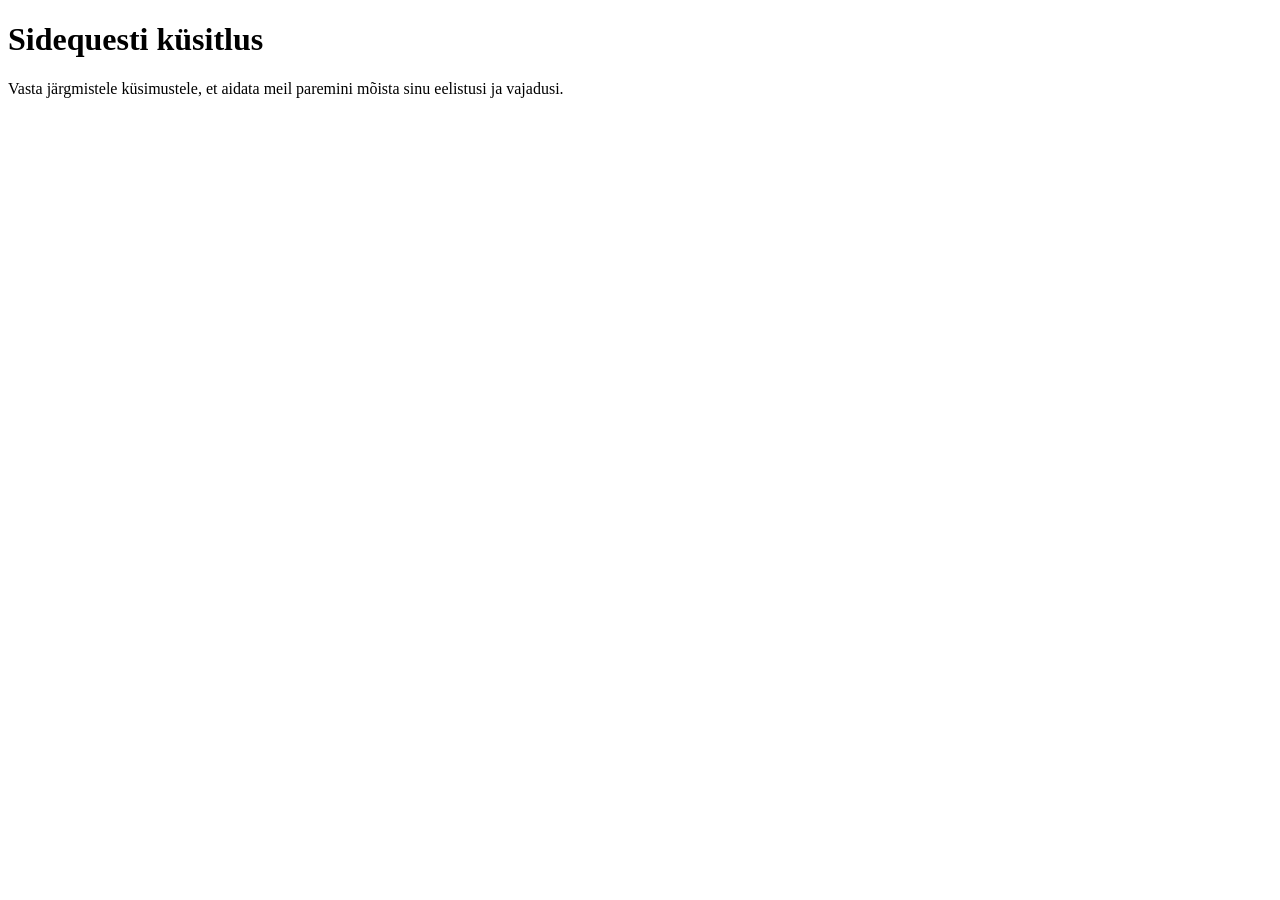
==== quiz.html @ 791a4bfa "täiendus" ====
<!DOCTYPE html>
<html lang="et">
<head>
    <meta charset="UTF-8">
    <meta name="viewport" content="width=device-width, initial-scale=1.0">
    <title>Sidequest</title>
</head>
<body>
    <h1>Sidequesti küsitlus</h1>
    <p>Vasta järgmistele küsimustele, et aidata meil paremini mõista sinu eelistusi ja vajadusi.</p>
</body></html>
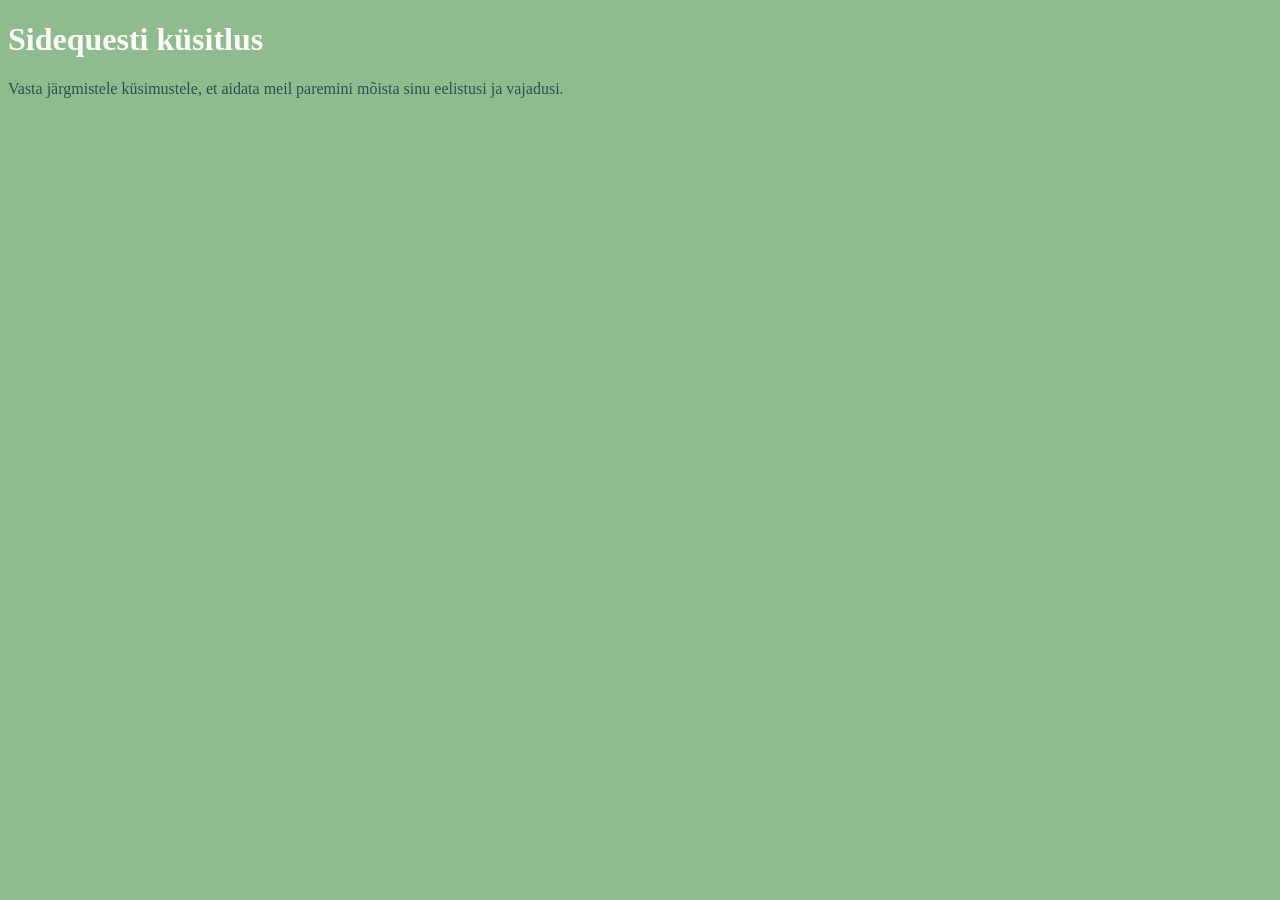
==== commit 6b03ee22: "Lisa style.css" ====
--- a/quiz.html
+++ b/quiz.html
@@ -3,6 +3,7 @@
 <head>
     <meta charset="UTF-8">
     <meta name="viewport" content="width=device-width, initial-scale=1.0">
+    <link rel="stylesheet" type="text/css" href="style.css">
     <title>Sidequest</title>
 </head>
 <body>
--- a/style.css
+++ b/style.css
@@ -0,0 +1,17 @@
+body {background-color: DarkSeaGreen;}
+h1 {
+    color: Snow;
+}
+
+p {
+    color: DarkSlateGrey;
+}
+
+a {
+    color: DarkSlateGrey;
+}
+
+ul {
+    color: DarkSlateGrey;
+}
+
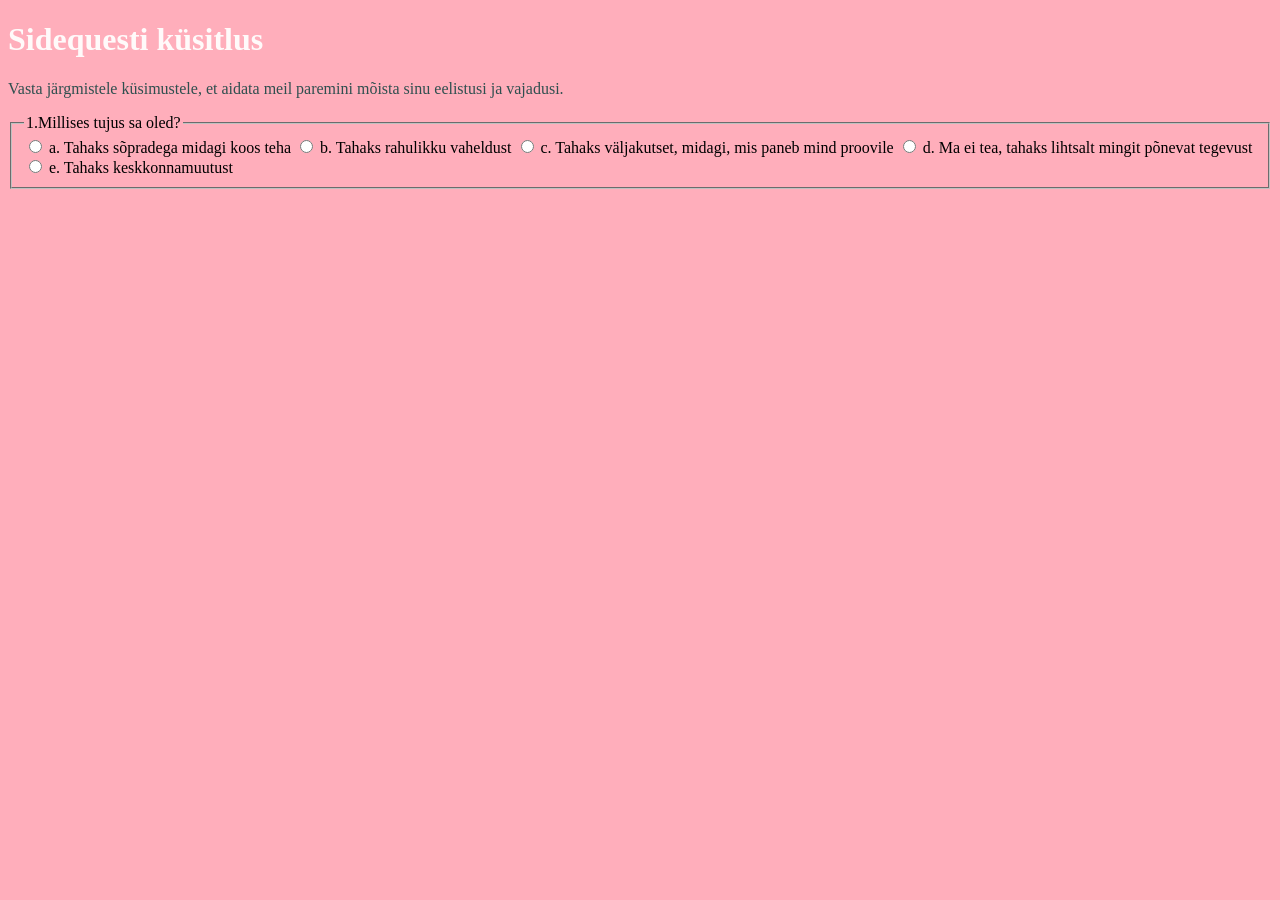
==== commit 4c2b058d: "essa küss" ====
--- a/quiz.html
+++ b/quiz.html
@@ -9,4 +9,27 @@
 <body>
     <h1>Sidequesti küsitlus</h1>
     <p>Vasta järgmistele küsimustele, et aidata meil paremini mõista sinu eelistusi ja vajadusi.</p>
-</body></html>+</body></html>
+<fieldset>
+    <legend>1.Millises tujus sa oled?</legend>
+    <label>
+        <input type="radio" name="tujus" value="sõpradega koos olemine">
+        a. Tahaks sõpradega midagi koos teha
+    </label>
+    <label>
+        <input type="radio" name="tujus" value="rahulik">
+        b. Tahaks rahulikku vaheldust
+    </label>
+    <label>
+        <input type="radio" name="tujus" value="seiklus">
+        c. Tahaks väljakutset, midagi, mis paneb mind proovile
+    </label>
+    <label>
+        <input type="radio" name="tujus" value="põnev">
+        d. Ma ei tea, tahaks lihtsalt mingit põnevat tegevust
+    </label>
+    <label>
+        <input type="radio" name="tujus" value="keskkonnamuutus">
+        e. Tahaks keskkonnamuutust
+    </label>
+</fieldset>
--- a/style.css
+++ b/style.css
@@ -1,4 +1,4 @@
-body {background-color: DarkSeaGreen;}
+body {background-color: rgb(255, 174, 187);}
 h1 {
     color: Snow;
 }
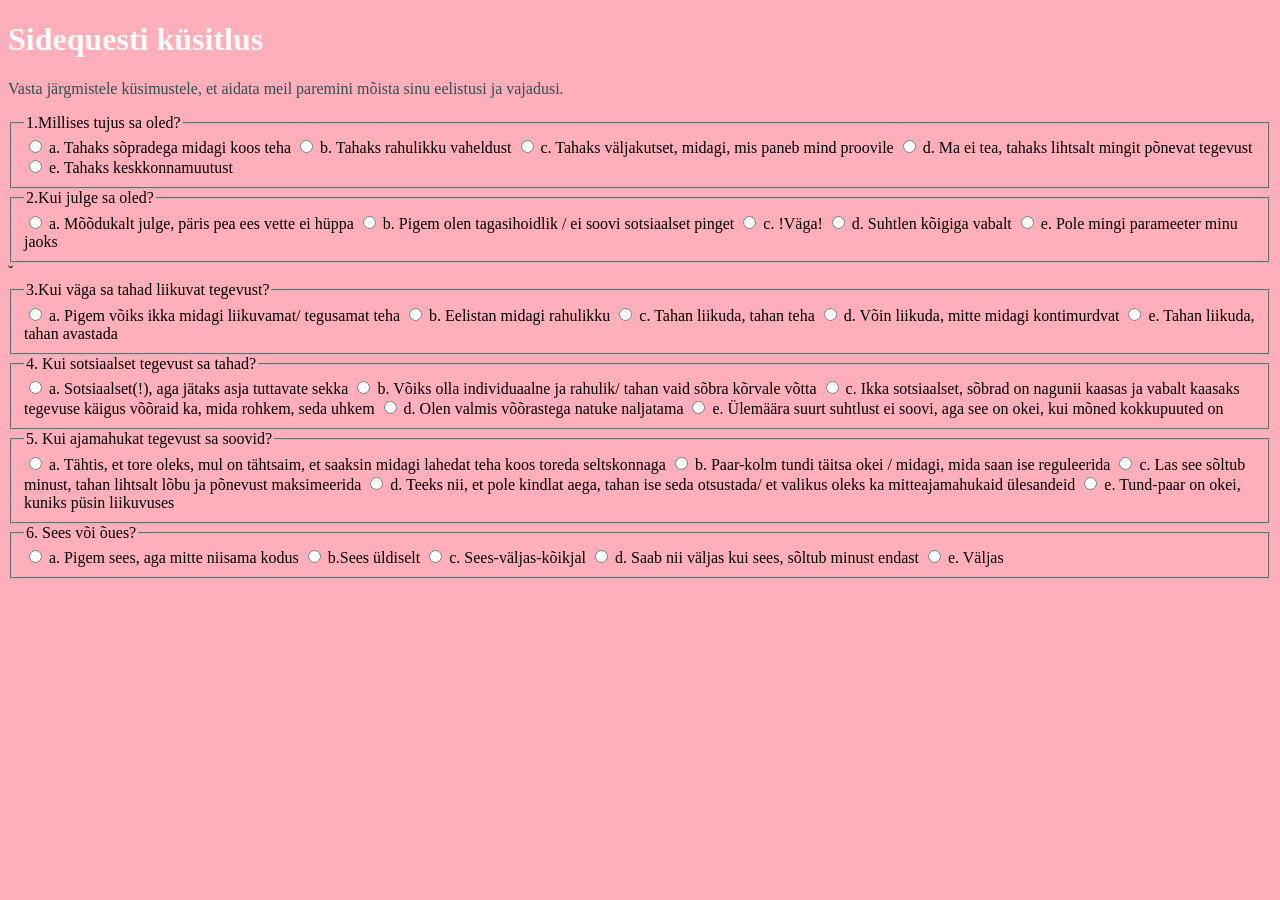
==== commit 49e065c3: "küsimused" ====
--- a/quiz.html
+++ b/quiz.html
@@ -33,3 +33,117 @@
         e. Tahaks keskkonnamuutust
     </label>
 </fieldset>
+<fieldset>
+    <legend>2.Kui julge sa oled?</legend>
+    <label>
+        <input type="radio" name="julge" value="mõõdukalt julge">
+        a. Mõõdukalt julge, päris pea ees vette ei hüppa 
+    </label>
+    <label>
+        <input type="radio" name="julge" value="pigem mitte julge">
+        b. Pigem olen tagasihoidlik / ei soovi sotsiaalset pinget
+    </label>
+    <label>
+        <input type="radio" name="julge" value="väga julge">
+        c. !Väga!
+    </label>
+    <label>
+        <input type="radio" name="julge" value="keskmiselt julge">
+        d. Suhtlen kõigiga vabalt
+    </label>
+    <label>
+        <input type="radio" name="julge" value="ükskõikne">
+        e. Pole mingi parameeter minu jaoks
+    </label>
+</fieldset>
+ˇ<fieldset>
+    <legend>3.Kui väga sa tahad liikuvat tegevust?</legend>
+    <label>
+        <input type="radio" name="pingutus" value="rohkem kui mõõdukalt">
+        a. Pigem võiks ikka midagi liikuvamat/ tegusamat teha
+    </label>
+    <label>
+        <input type="radio" name="pingutus" value="rahulik">
+        b. Eelistan midagi rahulikku
+    </label>
+    <label>
+        <input type="radio" name="pingutus" value="tegus">
+        c. Tahan liikuda, tahan teha
+    </label>
+    <label>
+        <input type="radio" name="pingutus" value="keskmiselt">
+        d. Võin liikuda, mitte midagi kontimurdvat
+    </label>
+    <label>
+        <input type="radio" name="pingutus" value="avastav">
+        e. Tahan liikuda, tahan avastada
+    </label>
+</fieldset>
+<fieldset>
+    <legend>4. Kui sotsiaalset tegevust sa tahad?</legend>
+    <label>
+        <input type="radio" name="pingutus" value="rohkem kui mõõdukalt">
+        a. Sotsiaalset(!), aga jätaks asja tuttavate sekka
+    </label>
+    <label>
+        <input type="radio" name="pingutus" value="rahulik">
+        b. Võiks olla individuaalne ja rahulik/ tahan vaid sõbra kõrvale võtta
+    </label>
+    <label>
+        <input type="radio" name="pingutus" value="tegus">
+        c. Ikka sotsiaalset, sõbrad on nagunii kaasas ja vabalt kaasaks tegevuse käigus võõraid ka, mida rohkem, seda uhkem
+    </label>
+    <label>
+        <input type="radio" name="pingutus" value="keskmiselt">
+        d. Olen valmis võõrastega natuke naljatama
+    </label>
+    <label>
+        <input type="radio" name="pingutus" value="avastav">
+        e. Ülemäära suurt suhtlust ei soovi, aga see on okei, kui mõned kokkupuuted on
+    </label>
+</fieldset>
+<fieldset>
+    <legend>5.  Kui ajamahukat tegevust sa soovid?</legend>
+    <label>
+        <input type="radio" name="pingutus" value="rohkem kui mõõdukalt">
+        a. Tähtis, et tore oleks, mul on tähtsaim, et saaksin midagi lahedat teha koos toreda seltskonnaga
+    </label>
+    <label>
+        <input type="radio" name="pingutus" value="rahulik">
+        b. Paar-kolm tundi täitsa okei / midagi, mida saan ise reguleerida
+    </label>
+    <label>
+        <input type="radio" name="pingutus" value="tegus">
+        c. Las see sõltub minust, tahan lihtsalt lõbu ja põnevust maksimeerida
+    </label>
+    <label>
+        <input type="radio" name="pingutus" value="keskmiselt">
+        d. Teeks nii, et pole kindlat aega, tahan ise seda otsustada/ et valikus oleks ka mitteajamahukaid ülesandeid
+    </label>
+    <label>
+        <input type="radio" name="pingutus" value="avastav">
+        e. Tund-paar on okei, kuniks püsin liikuvuses
+    </label>
+</fieldset>
+<fieldset>
+    <legend>6. Sees või õues? </legend>
+    <label>
+        <input type="radio" name="pingutus" value="rohkem kui mõõdukalt">
+        a. Pigem sees, aga mitte niisama kodus
+    </label>
+    <label>
+        <input type="radio" name="pingutus" value="rahulik">
+        b.Sees üldiselt
+    </label>
+    <label>
+        <input type="radio" name="pingutus" value="tegus">
+        c. Sees-väljas-kõikjal
+    </label>
+    <label>
+        <input type="radio" name="pingutus" value="keskmiselt">
+        d. Saab nii väljas kui sees, sõltub minust endast
+    </label>
+    <label>
+        <input type="radio" name="pingutus" value="avastav">
+        e. Väljas
+    </label>
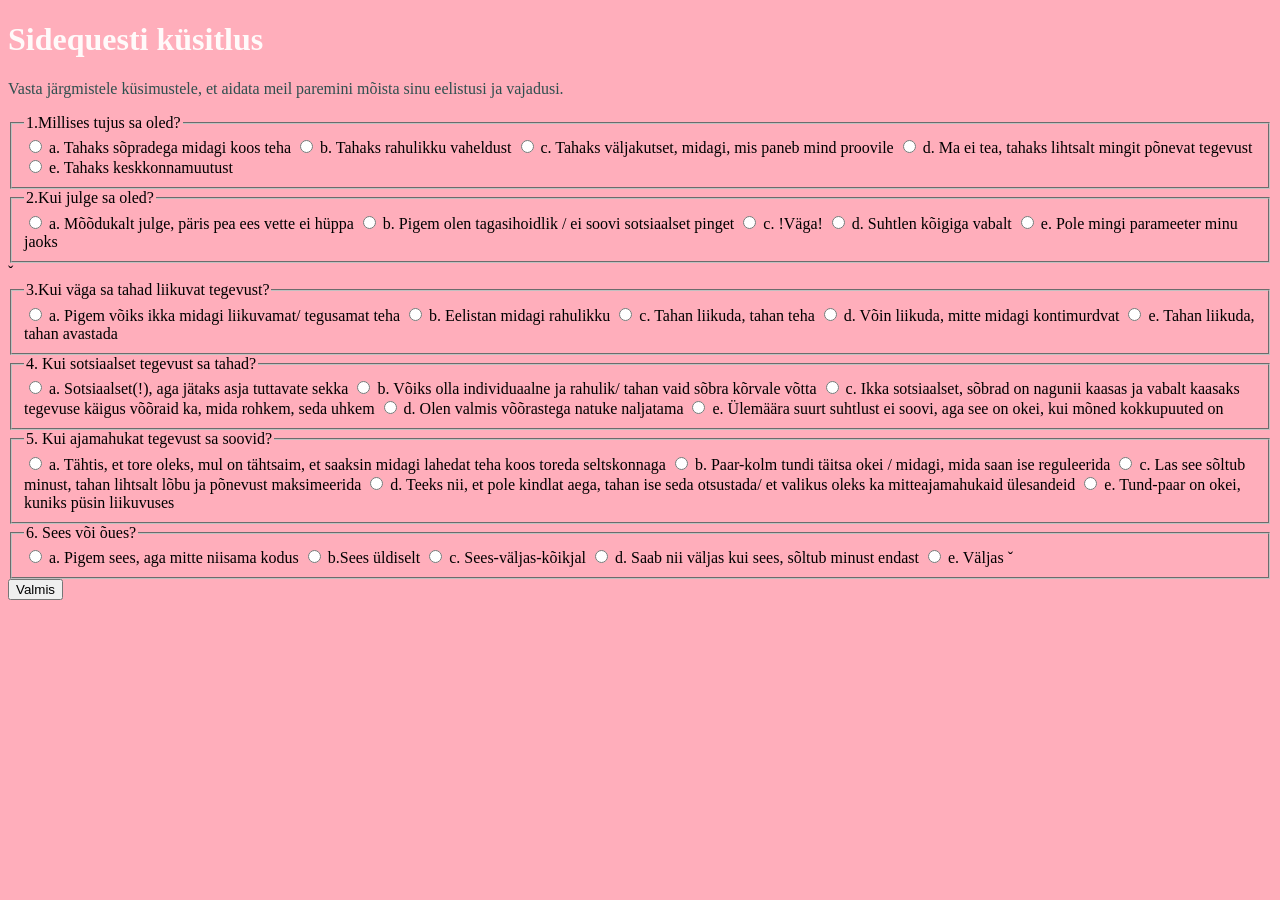
==== commit eca54248: "update idk kas sen norm" ====
--- a/quiz.html
+++ b/quiz.html
@@ -10,140 +10,162 @@
     <h1>Sidequesti küsitlus</h1>
     <p>Vasta järgmistele küsimustele, et aidata meil paremini mõista sinu eelistusi ja vajadusi.</p>
 </body></html>
+<form></form>
 <fieldset>
     <legend>1.Millises tujus sa oled?</legend>
     <label>
-        <input type="radio" name="tujus" value="sõpradega koos olemine">
+        <input type="radio" name="tujus" value="a">
         a. Tahaks sõpradega midagi koos teha
     </label>
     <label>
-        <input type="radio" name="tujus" value="rahulik">
+        <input type="radio" name="tujus" value="b">
         b. Tahaks rahulikku vaheldust
     </label>
     <label>
-        <input type="radio" name="tujus" value="seiklus">
+        <input type="radio" name="tujus" value="c">
         c. Tahaks väljakutset, midagi, mis paneb mind proovile
     </label>
     <label>
-        <input type="radio" name="tujus" value="põnev">
+        <input type="radio" name="tujus" value="d">
         d. Ma ei tea, tahaks lihtsalt mingit põnevat tegevust
     </label>
     <label>
-        <input type="radio" name="tujus" value="keskkonnamuutus">
+        <input type="radio" name="tujus" value="e">
         e. Tahaks keskkonnamuutust
     </label>
 </fieldset>
 <fieldset>
     <legend>2.Kui julge sa oled?</legend>
     <label>
-        <input type="radio" name="julge" value="mõõdukalt julge">
+        <input type="radio" name="julge" value="a">
         a. Mõõdukalt julge, päris pea ees vette ei hüppa 
     </label>
     <label>
-        <input type="radio" name="julge" value="pigem mitte julge">
+        <input type="radio" name="julge" value="b">
         b. Pigem olen tagasihoidlik / ei soovi sotsiaalset pinget
     </label>
     <label>
-        <input type="radio" name="julge" value="väga julge">
+        <input type="radio" name="julge" value="c">
         c. !Väga!
     </label>
     <label>
-        <input type="radio" name="julge" value="keskmiselt julge">
+        <input type="radio" name="julge" value="d">
         d. Suhtlen kõigiga vabalt
     </label>
     <label>
-        <input type="radio" name="julge" value="ükskõikne">
+        <input type="radio" name="julge" value="e">
         e. Pole mingi parameeter minu jaoks
     </label>
 </fieldset>
 ˇ<fieldset>
     <legend>3.Kui väga sa tahad liikuvat tegevust?</legend>
     <label>
-        <input type="radio" name="pingutus" value="rohkem kui mõõdukalt">
+        <input type="radio" name="pingutus" value="a">
         a. Pigem võiks ikka midagi liikuvamat/ tegusamat teha
     </label>
     <label>
-        <input type="radio" name="pingutus" value="rahulik">
+        <input type="radio" name="pingutus" value="b">
         b. Eelistan midagi rahulikku
     </label>
     <label>
-        <input type="radio" name="pingutus" value="tegus">
+        <input type="radio" name="pingutus" value="c">
         c. Tahan liikuda, tahan teha
     </label>
     <label>
-        <input type="radio" name="pingutus" value="keskmiselt">
+        <input type="radio" name="pingutus" value="d">
         d. Võin liikuda, mitte midagi kontimurdvat
     </label>
     <label>
-        <input type="radio" name="pingutus" value="avastav">
+        <input type="radio" name="pingutus" value="e">
         e. Tahan liikuda, tahan avastada
     </label>
 </fieldset>
 <fieldset>
     <legend>4. Kui sotsiaalset tegevust sa tahad?</legend>
     <label>
-        <input type="radio" name="pingutus" value="rohkem kui mõõdukalt">
+        <input type="radio" name="sotsiaalsus" value="a">
         a. Sotsiaalset(!), aga jätaks asja tuttavate sekka
     </label>
     <label>
-        <input type="radio" name="pingutus" value="rahulik">
+        <input type="radio" name="sotsiaalsus" value="b">
         b. Võiks olla individuaalne ja rahulik/ tahan vaid sõbra kõrvale võtta
     </label>
     <label>
-        <input type="radio" name="pingutus" value="tegus">
+        <input type="radio" name="sotsiaalsus" value="c">
         c. Ikka sotsiaalset, sõbrad on nagunii kaasas ja vabalt kaasaks tegevuse käigus võõraid ka, mida rohkem, seda uhkem
     </label>
     <label>
-        <input type="radio" name="pingutus" value="keskmiselt">
+        <input type="radio" name="sotsiaalsus" value="d">
         d. Olen valmis võõrastega natuke naljatama
     </label>
     <label>
-        <input type="radio" name="pingutus" value="avastav">
+        <input type="radio" name="sotsiaalsus" value="e">
         e. Ülemäära suurt suhtlust ei soovi, aga see on okei, kui mõned kokkupuuted on
     </label>
 </fieldset>
 <fieldset>
     <legend>5.  Kui ajamahukat tegevust sa soovid?</legend>
     <label>
-        <input type="radio" name="pingutus" value="rohkem kui mõõdukalt">
+        <input type="radio" name="aeg" value="a">
         a. Tähtis, et tore oleks, mul on tähtsaim, et saaksin midagi lahedat teha koos toreda seltskonnaga
     </label>
     <label>
-        <input type="radio" name="pingutus" value="rahulik">
+        <input type="radio" name="aeg" value="b">
         b. Paar-kolm tundi täitsa okei / midagi, mida saan ise reguleerida
     </label>
     <label>
-        <input type="radio" name="pingutus" value="tegus">
+        <input type="radio" name="aeg" value="c">
         c. Las see sõltub minust, tahan lihtsalt lõbu ja põnevust maksimeerida
     </label>
     <label>
-        <input type="radio" name="pingutus" value="keskmiselt">
+        <input type="radio" name="aeg" value="d">
         d. Teeks nii, et pole kindlat aega, tahan ise seda otsustada/ et valikus oleks ka mitteajamahukaid ülesandeid
     </label>
     <label>
-        <input type="radio" name="pingutus" value="avastav">
+        <input type="radio" name="aeg" value="e">
         e. Tund-paar on okei, kuniks püsin liikuvuses
     </label>
 </fieldset>
 <fieldset>
     <legend>6. Sees või õues? </legend>
     <label>
-        <input type="radio" name="pingutus" value="rohkem kui mõõdukalt">
+        <input type="radio" name="koht" value="a">
         a. Pigem sees, aga mitte niisama kodus
     </label>
     <label>
-        <input type="radio" name="pingutus" value="rahulik">
+        <input type="radio" name="koht" value="b">
         b.Sees üldiselt
     </label>
     <label>
-        <input type="radio" name="pingutus" value="tegus">
+        <input type="radio" name="koht" value="c">
         c. Sees-väljas-kõikjal
     </label>
     <label>
-        <input type="radio" name="pingutus" value="keskmiselt">
+        <input type="radio" name="koht" value="d">
         d. Saab nii väljas kui sees, sõltub minust endast
     </label>
     <label>
-        <input type="radio" name="pingutus" value="avastav">
+        <input type="radio" name="koht" value="e">
         e. Väljas
-    </label>+    </label>ˇ
+</fieldset>
+<button type="button" onclick="arvutaTulemused()">Valmis</button>
+</form>
+<p id="tulemus"></p>
+
+<script>
+    function arvutaTulemused() {
+        const loendur = { a: 0, b: 0, c: 0, d: 0, e: 0 };
+        const valitudNupud = document.querySelectorAll('input[type="radio"]:checked');
+
+        valitudNupud.forEach(nupp => {
+            const valik = nupp.value;
+            if (loendur.hasOwnProperty(valik)) {
+                loendur[valik]++;
+            }
+        });
+
+        const tulemuseTekst = `(a: ${loendur.a}, b: ${loendur.b}, c: ${loendur.c}, d: ${loendur.d}, e: ${loendur.e})`;
+        document.getElementById('tulemus').innerText = "Tulemused: " + tulemuseTekst;
+    }
+</script>
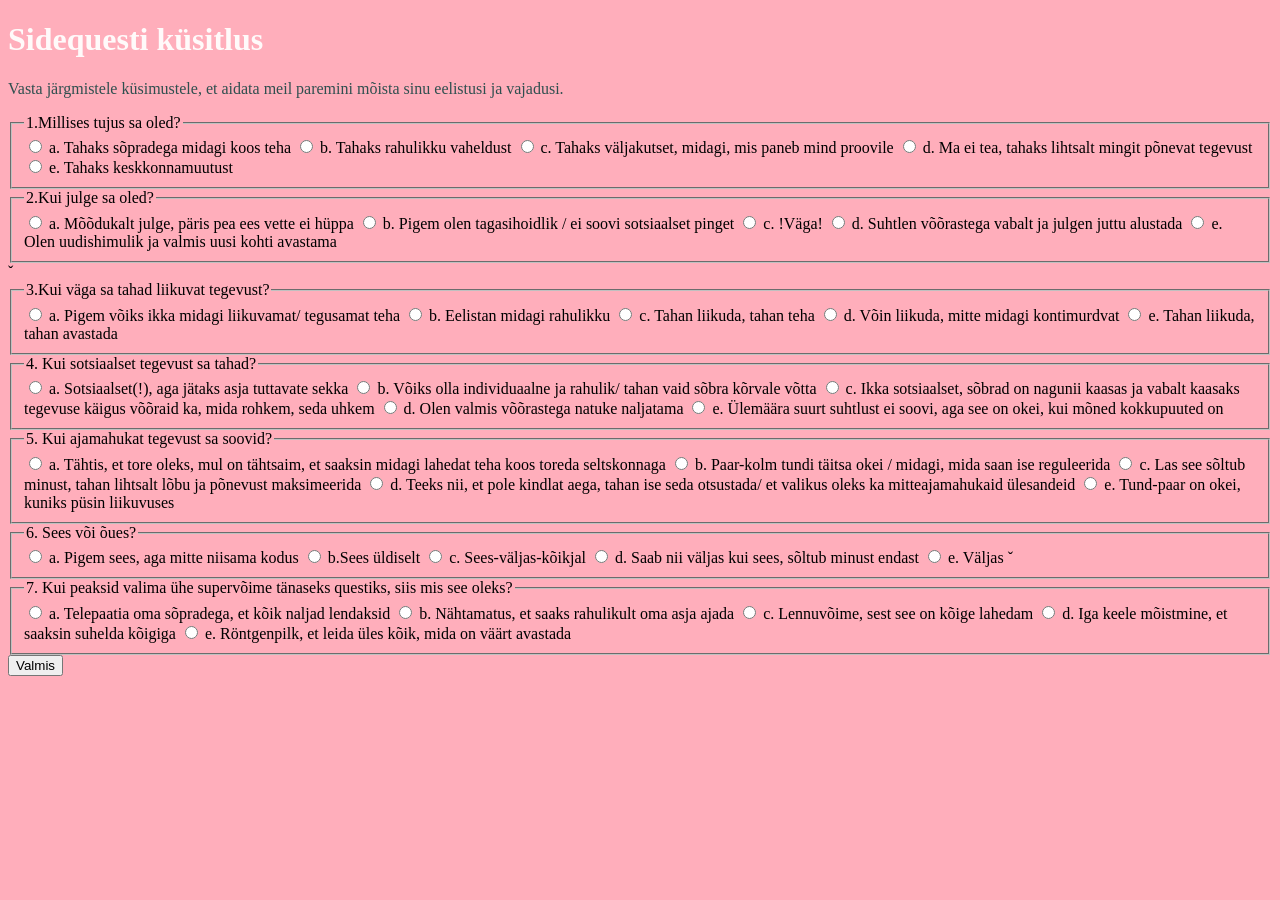
==== commit 48251554: "orjan küsitluse kallal" ====
--- a/quiz.html
+++ b/quiz.html
@@ -50,11 +50,11 @@
     </label>
     <label>
         <input type="radio" name="julge" value="d">
-        d. Suhtlen kõigiga vabalt
+        d. Suhtlen võõrastega vabalt ja julgen juttu alustada
     </label>
     <label>
         <input type="radio" name="julge" value="e">
-        e. Pole mingi parameeter minu jaoks
+        e. Olen uudishimulik ja valmis uusi kohti avastama
     </label>
 </fieldset>
 ˇ<fieldset>
@@ -149,23 +149,62 @@
         e. Väljas
     </label>ˇ
 </fieldset>
+<fieldset>
+    <legend>7. Kui peaksid valima ühe supervõime tänaseks questiks, siis mis see oleks?</legend>
+    <label>
+        <input type="radio" name="supervõime" value="a">
+        a. Telepaatia oma sõpradega, et kõik naljad lendaksid
+    </label>
+    <label>
+        <input type="radio" name="supervõime" value="b">
+        b. Nähtamatus, et saaks rahulikult oma asja ajada
+    </label>
+    <label>
+        <input type="radio" name="supervõime" value="c">
+        c. Lennuvõime, sest see on kõige lahedam
+    </label>
+    <label>
+        <input type="radio" name="supervõime" value="d">
+        d. Iga keele mõistmine, et saaksin suhelda kõigiga
+    </label>
+    <label>
+        <input type="radio" name="supervõime" value="e">
+        e. Röntgenpilk, et leida üles kõik, mida on väärt avastada
+    </label>
+</fieldset>
 <button type="button" onclick="arvutaTulemused()">Valmis</button>
 </form>
 <p id="tulemus"></p>
 
 <script>
-    function arvutaTulemused() {
-        const loendur = { a: 0, b: 0, c: 0, d: 0, e: 0 };
-        const valitudNupud = document.querySelectorAll('input[type="radio"]:checked');
-
-        valitudNupud.forEach(nupp => {
-            const valik = nupp.value;
-            if (loendur.hasOwnProperty(valik)) {
-                loendur[valik]++;
-            }
-        });
-
-        const tulemuseTekst = `(a: ${loendur.a}, b: ${loendur.b}, c: ${loendur.c}, d: ${loendur.d}, e: ${loendur.e})`;
-        document.getElementById('tulemus').innerText = "Tulemused: " + tulemuseTekst;
+function arvutaTulemused() {
+    const loendur = { a: 0, b: 0, c: 0, d: 0, e: 0 };
+    const valitudNupud = document.querySelectorAll('input[type="radio"]:checked');
+
+    valitudNupud.forEach(nupp => {
+        const valik = nupp.value;
+        if (loendur.hasOwnProperty(valik)) {
+            loendur[valik]++;
+        }
+    });
+    const kategooriad = {
+        a: "sotsiaalsete tegevuste",
+        b: "rahulikumate tegevuste",
+        c: "julgetele mõeldud",
+        d: "kohtu võõrastega",
+        e: "avasta Tartut"
+    };
+    let parimTäht = 'a';
+    let maxPunktid = loendur.a;
+
+    for (const [taht, punktid] of Object.entries(loendur)) {
+        if (punktid > maxPunktid) {
+            maxPunktid = punktid;
+            parimTäht = taht;
+        }
     }
-</script>+
+    const soovituseTekst = "Kui sul oli enim valitud varianti " + parimTäht.toUpperCase() + ", siis soovitame vaadata " + kategooriad[parimTäht] + " kategooriasse!";
+    document.getElementById('tulemus').innerText = soovituseTekst;
+}
+</script>
